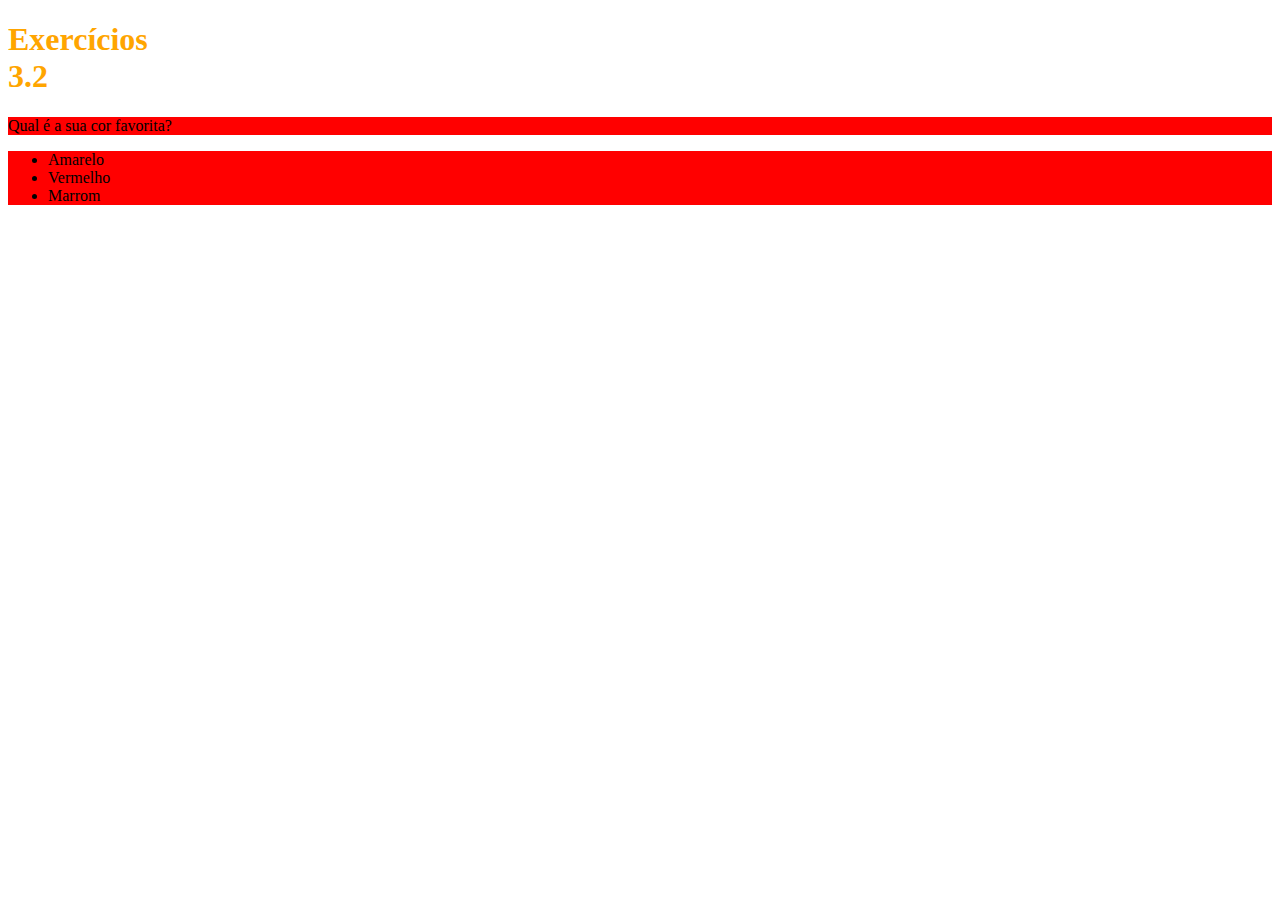
==== fundamentos/bloco 3 - dia 2/index.html @ 4ab1d944 "exercicio bloco 3 dia 2 - fundamentos" ====
<!DOCTYPE html>
<html lang="pt-br">
  <head>
    <meta charset="UTF-8">

    <title>Exercicio 3.2</title>
       
  </head>
  
  <body>
    <style>
    
        h1 {width: 65px; color: orange;};

        ul {background-color: yellowgreen;}
    
        .cor {background-color: red;};
                
    </style>
    
    <h1>Exercícios 3.2</h1>
    
    <p class="cor">Qual é a sua cor favorita?</p>
    
    <ul class="cor"> 
      <li>Amarelo</li>
      <li>Vermelho</li>
      <li>Marrom</li>
    </ul>
  
</body>

</html>
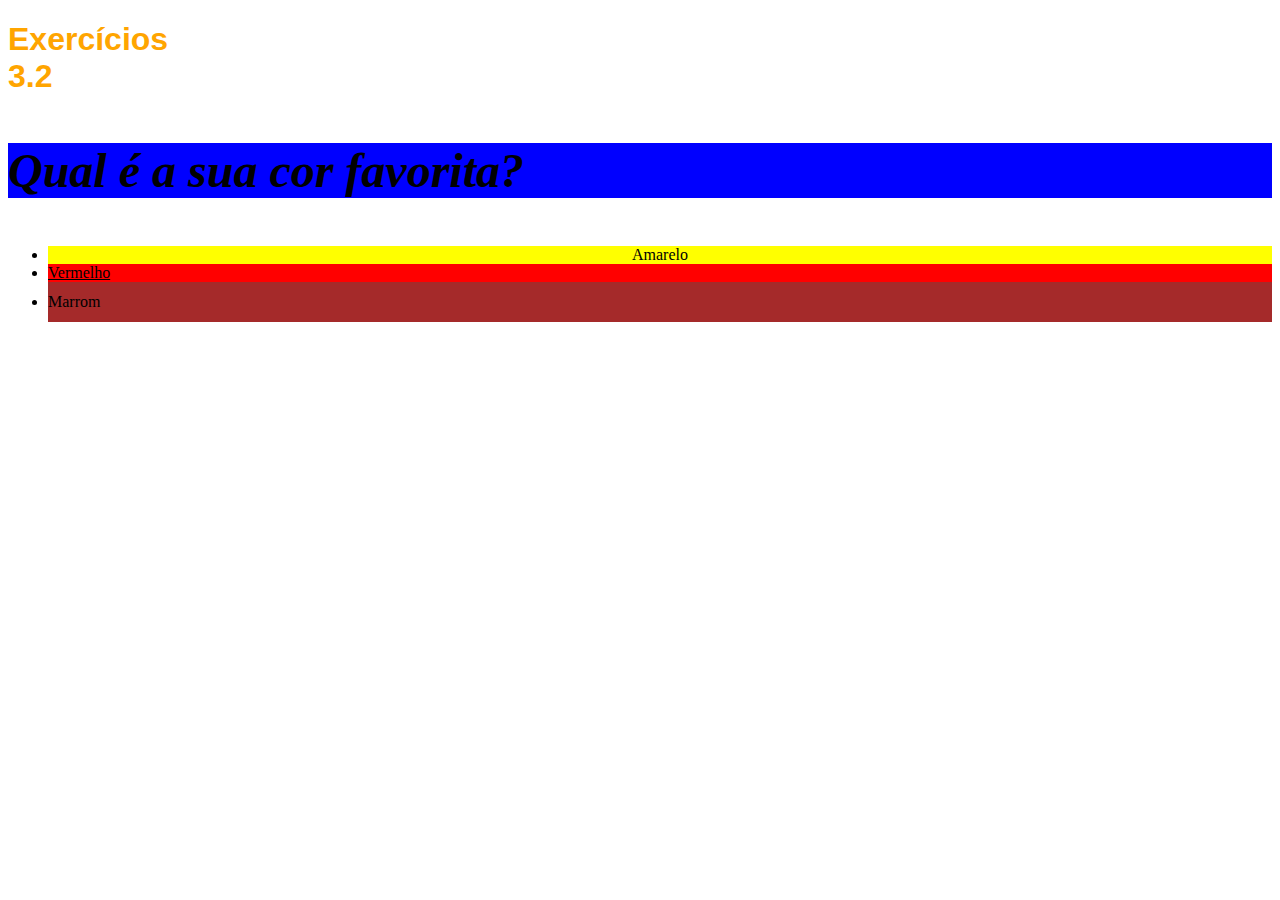
==== commit f22cba46: "segunda alteração no exercicio" ====
--- a/fundamentos/bloco 3 - dia 2/index.html
+++ b/fundamentos/bloco 3 - dia 2/index.html
@@ -4,28 +4,35 @@
     <meta charset="UTF-8">
 
     <title>Exercicio 3.2</title>
-       
+    
+    <style>
+    
+        #yellow {background-color: yellow; text-align: center;}
+
+        #red {background-color: red; text-decoration: underline;}
+
+        #brown {background-color: brown; line-height: 40px;}
+
+        body {font-size: 16px;}
+  
+        p {font-weight: 600; font-size: 48px; font-style: italic; background-color: blue;}
+
+        h1 {width: 65px; color: orange; font-family: sans-serif};
+
+    </style>    
+  
   </head>
   
-  <body>
-    <style>
-    
-        h1 {width: 65px; color: orange;};
-
-        ul {background-color: yellowgreen;}
-    
-        .cor {background-color: red;};
-                
-    </style>
-    
+<body>           
+     
     <h1>Exercícios 3.2</h1>
     
-    <p class="cor">Qual é a sua cor favorita?</p>
+    <p id="para">Qual é a sua cor favorita?</p>
     
-    <ul class="cor"> 
-      <li>Amarelo</li>
-      <li>Vermelho</li>
-      <li>Marrom</li>
+    <ul class="ul"> 
+      <li id="yellow">Amarelo</li>
+      <li id="red">Vermelho</li>
+      <li id="brown">Marrom</li>
     </ul>
   
 </body>
